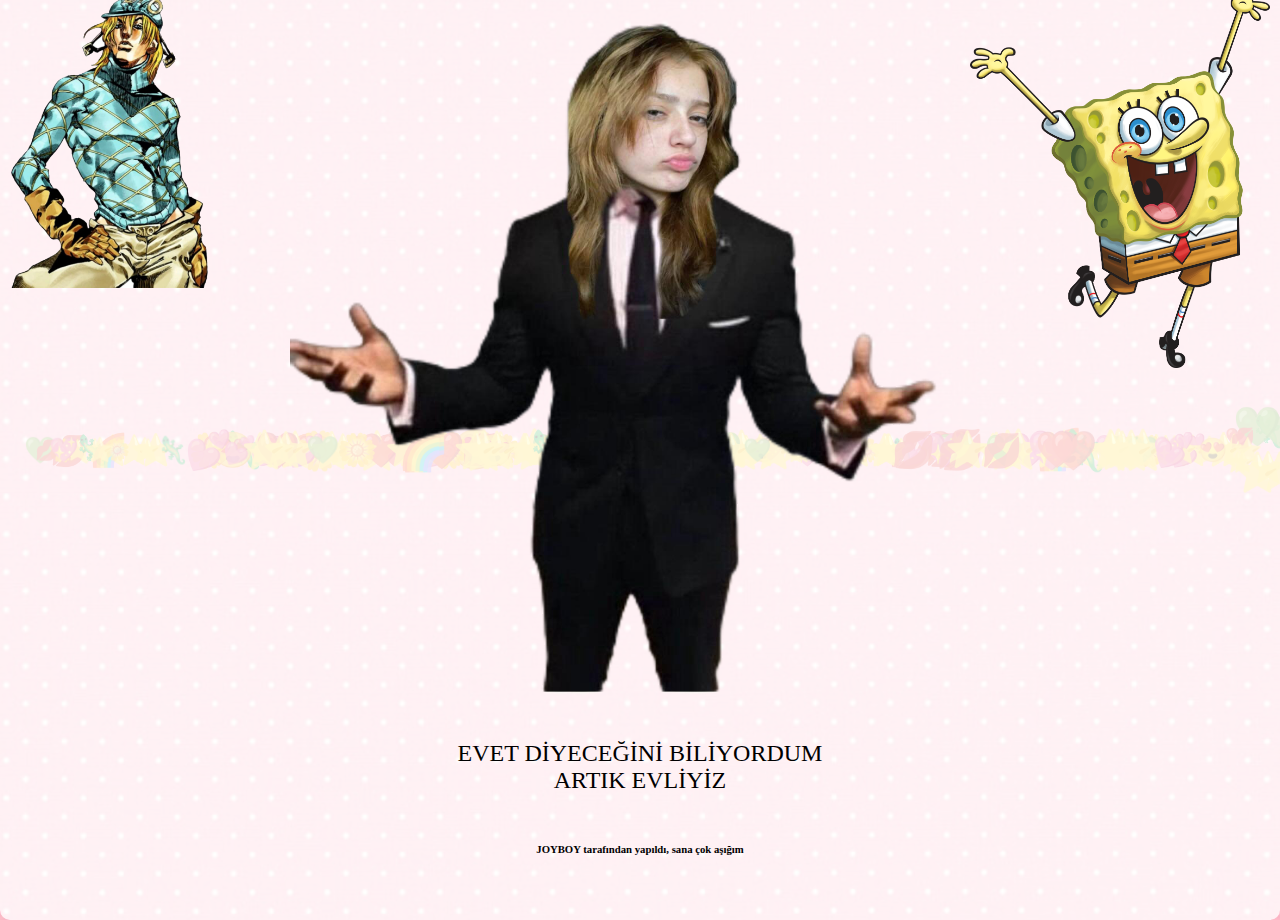
==== nami2.html @ 6100e823 "Add files via upload" ====
<!DOCTYPE html>
<html lang="tr">
<head>
    <meta charset="UTF-8">
    <meta name="viewport" content="width=device-width, initial-scale=1.0">
    <title>Nami 2 Sayfası</title>
    <link rel="stylesheet" href="nami2.css">
</head>
<body>
    <div class="container">
        <img src="Diego.png" alt="Diego Resmi" class="diego-image" id="diego-image"> 
        <img src="nami.png" alt="Sen Resmi" class="centered-image"> 
        <p class="centered-text">EVET DİYECEĞİNİ BİLİYORDUM<br>
            ARTIK EVLİYİZ
        </p>
        <h6>JOYBOY tarafından yapıldı, sana çok aşığım</h6>
        <!-- Sağ üst köşeye sunger.png ekleniyor -->
        <img src="sunger.png" alt="Sunger Resmi" class="sunger-image">
    </div>

    <!-- Müzik dosyasını ekleyin -->
    <audio id="background-music" src="sunger.mp3"></audio>

    <script src="script.js"></script>
    <script>
        // Diego resmine tıklandığında müziği çal
        document.getElementById('diego-image').addEventListener('click', function() {
            var music = document.getElementById('background-music');
            music.play();
        });
    </script>
</body>
</html>
---- nami2.css ----
body {
    display: flex;
    justify-content: center;
    align-items: center;
    height: 100vh;
    margin: 0;
    background-image: url('pembe_2.jpg');
    background-size: cover;
    background-position: center;
    position: relative;
    overflow: hidden;
}

.container {
    display: flex;
    flex-direction: column;
    justify-content: center;
    align-items: center;
    position: relative;
    width: 100%;
    height: 100%;
    background-color: rgba(255, 255, 255, 0.8);
    border-radius: 10px;
    padding: 20px;
    z-index: 1;
}

.centered-image {
    width: 700px;
    height: auto;
    margin-bottom: 20px;
    z-index: 1;
}

.centered-text {
    font-size: 24px;
    text-align: center;
    z-index: 1;
}

.diego-image {
    position: absolute;
    top: 10px;
    left: 10px;
    width: 200px;
    height: auto;
    z-index: 1;
}

.sunger-image {
    position: absolute;
    top: 10px;
    /* Üstten 10 piksel boşluk */
    right: 10px;
    /* Sağdan 10 piksel boşluk */
    width: 300px;
    /* Sunger resminin genişliği */
    height: auto;
    /* Yüksekliği otomatik ayarla */
    z-index: 1;
    /* Diğer içeriklerin üstünde görünmesi için */
}

.emoji {
    position: absolute;
    font-size: 30px;
    opacity: 0.8;
    animation: fall linear infinite;
}

@keyframes fall {
    0% {
        transform: translateY(-100px);
    }

    100% {
        transform: translateY(100vh);
    }
}
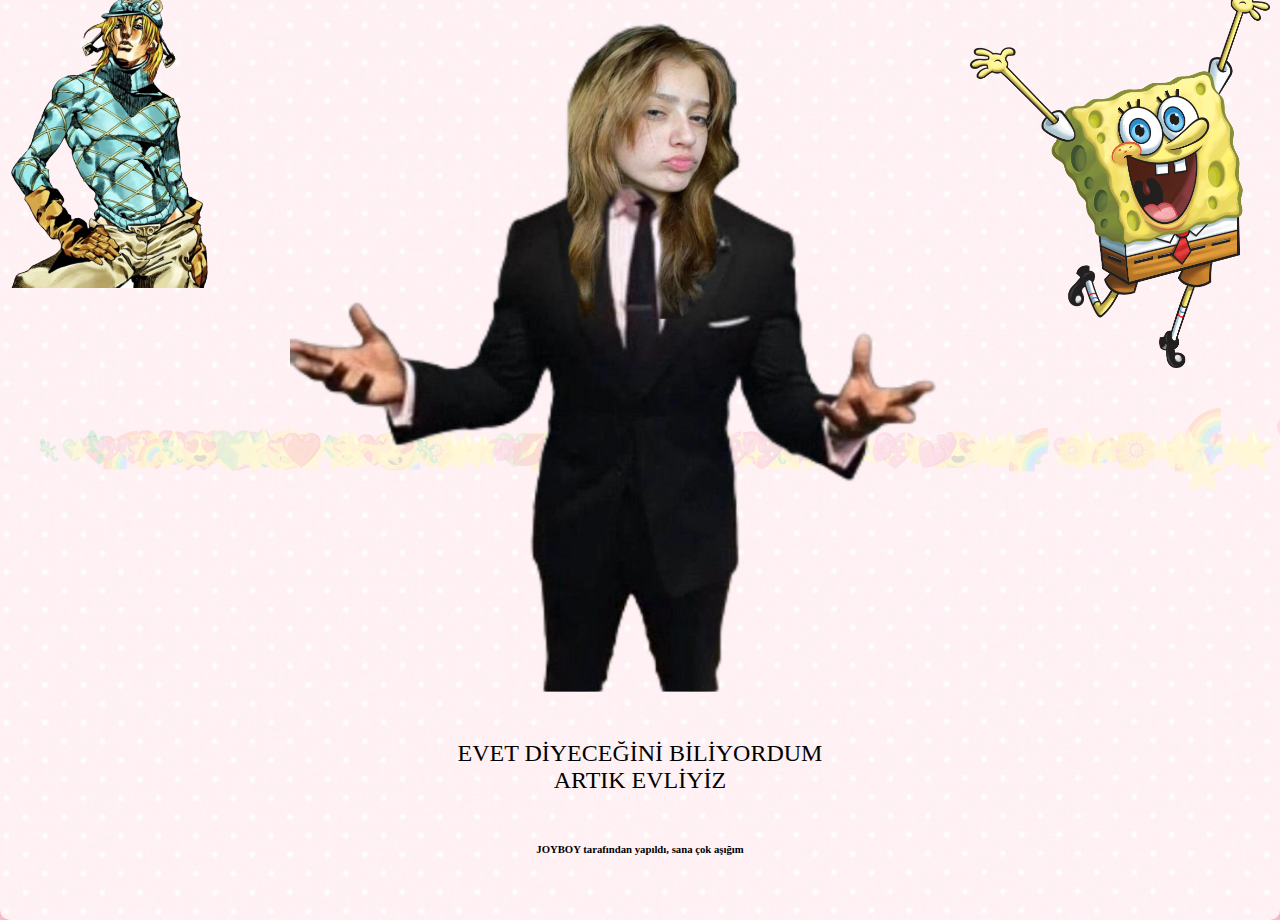
==== commit 03546767: "Update nami2.html" ====
--- a/nami2.html
+++ b/nami2.html
@@ -3,7 +3,7 @@
 <head>
     <meta charset="UTF-8">
     <meta name="viewport" content="width=device-width, initial-scale=1.0">
-    <title>Nami 2 Sayfası</title>
+    <title>SANA AŞIĞIM AMK</title>
     <link rel="stylesheet" href="nami2.css">
 </head>
 <body>
@@ -30,4 +30,4 @@
         });
     </script>
 </body>
-</html>+</html>
